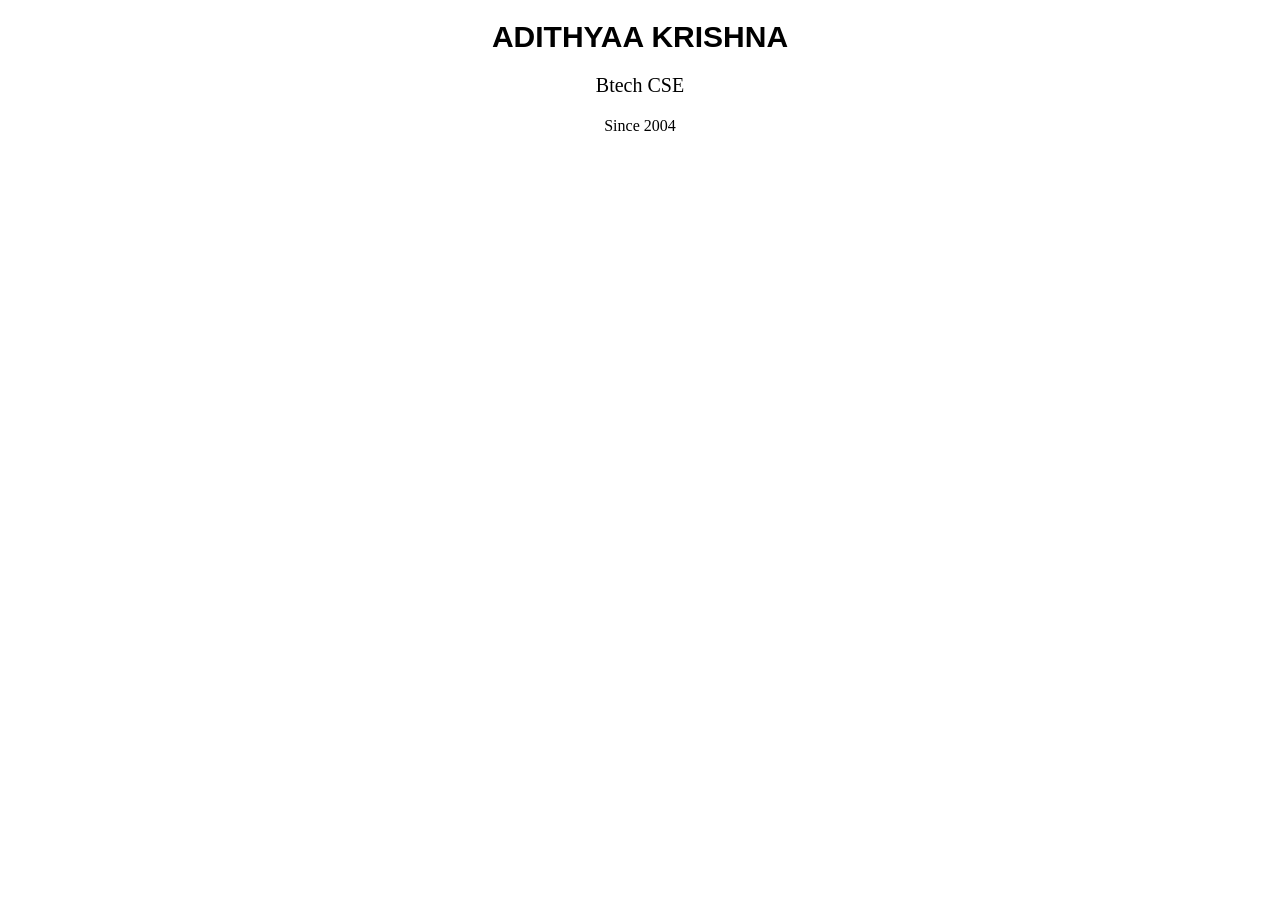
==== Day 4/Task/index.html @ 2ec83aeb "Day 4 MERN" ====
<!DOCTYPE html>
<html lang="en">
<head>
    <meta charset="UTF-8">
    <meta name="viewport" content="width=device-width, initial-scale=1.0">
    <title>Day 3 Task</title>
    <link rel="stylesheet" href="styles.css">
</head>
<body>
    <h1 class="name">ADITHYAA KRISHNA</h1>
    <p class="degree">Btech CSE</p>
    <p class="year">Since 2004</p>
</body>
</html>
---- Day 4/Task/styles.css ----
.body{
    background-color: whitesmoke;
    font-family: Arial, sans-serif;
    color: black;
}

.name{
    font-size: 30px;
    font-family: Michroma, sans-serif;
    text-align: center;
}

.degree{
    font-size: 20px;
    font-family: Playfair Display, serif;
    text-align: center;
}

.year{
    font-size: 16px;
    font-family: Dancing Script, cursive;
    text-align: center;
}
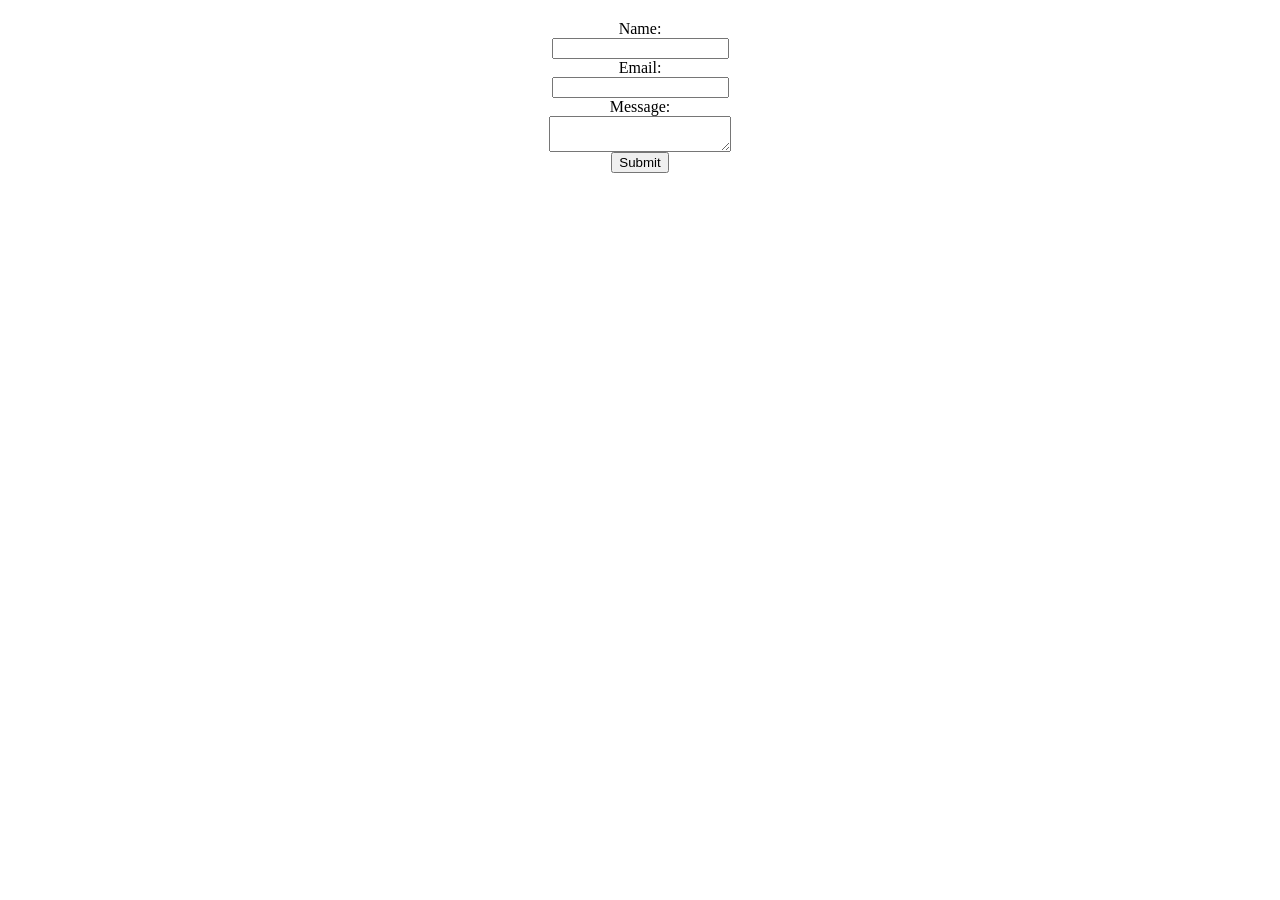
==== commit 44349c96: "Mern Stack Day 5" ====
--- a/Day 4/Task/index.html
+++ b/Day 4/Task/index.html
@@ -7,8 +7,17 @@
     <link rel="stylesheet" href="styles.css">
 </head>
 <body>
-    <h1 class="name">ADITHYAA KRISHNA</h1>
-    <p class="degree">Btech CSE</p>
-    <p class="year">Since 2004</p>
+    <form>
+        <label for="name">Name:</label>
+        <input type="text" id="name" name="name" required>
+        
+        <label for="email">Email:</label>
+        <input type="email" id="email" name="email" required>
+
+        <label for="message">Message:</label>
+        <textarea id="message" name="message" required></textarea>
+
+        <button type="submit">Submit</button>
+    </form>
 </body>
 </html>
--- a/Day 4/Task/styles.css
+++ b/Day 4/Task/styles.css
@@ -20,4 +20,13 @@
     font-size: 16px;
     font-family: Dancing Script, cursive;
     text-align: center;
+}
+
+form{
+    display: flex;
+    flex-direction: column;
+    align-items: center;
+    justify-content: center;
+    margin-top: 20px;
+    padding: 0% 20px;
 }
